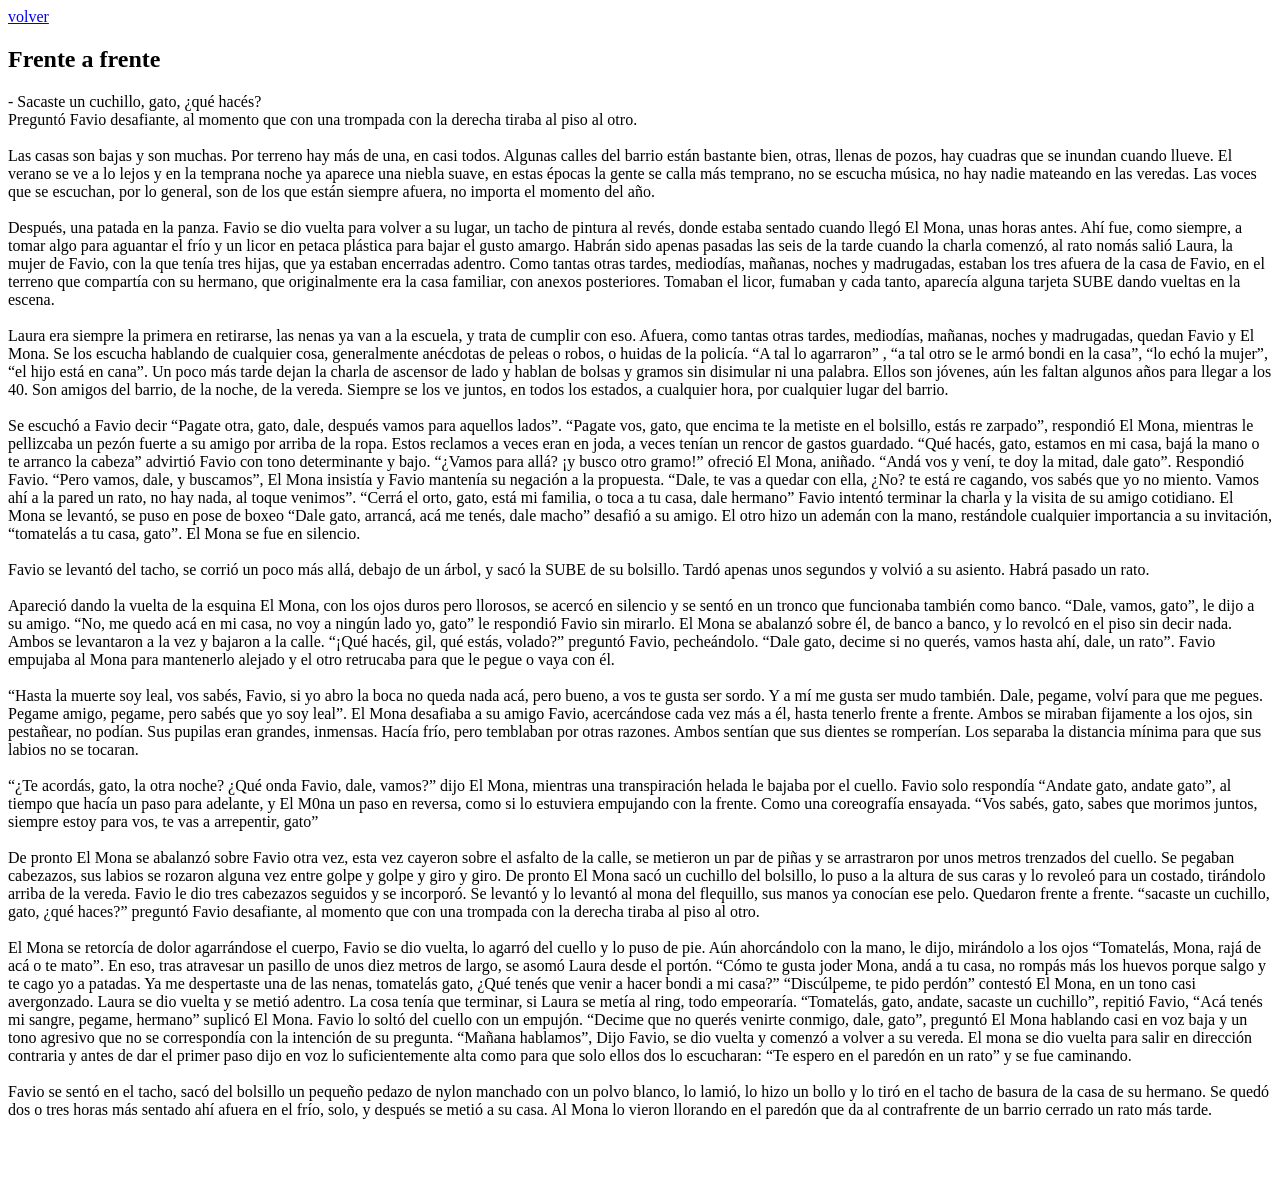
==== cuentos.html @ f899a23b "frente a frente" ====
<!DOCTYPE html>
<html lang="en">

<head>
    <meta charset="UTF-8">
    <meta name="viewport" content="width=device-width, initial-scale=1.0">
    <link rel="stylesheet" href="style/cuentos.css">
    <title>d/m | cuentos </title>
</head>

<body>
        <a href="/index.html">volver</a>

    <main>

        <section class="entry" id="entry-1">
                        <h1>Frente a frente</h1>
            <p>
                - Sacaste un cuchillo, gato, ¿qué hacés? <br>

Preguntó Favio desafiante, al momento que con una trompada con la derecha tiraba al piso al otro. <br><br>

Las casas son bajas y son muchas. Por terreno hay más de una, en casi todos. Algunas calles del barrio están bastante bien, otras,
 llenas de pozos, hay cuadras que se inundan cuando llueve. El verano se ve a lo lejos y en la temprana noche ya aparece una niebla suave,
  en estas épocas la gente se calla más temprano, no se escucha música, no hay nadie mateando en las veredas. Las voces que se escuchan, 
  por lo general, son de los que están siempre afuera, no importa el momento del año. <br><br>

Después, una patada en la panza. Favio se dio vuelta para volver a su lugar, un tacho de pintura al revés,
 donde estaba sentado cuando llegó El Mona, unas horas antes. Ahí fue, como siempre, a tomar algo para aguantar
  el frío y un licor en petaca plástica para bajar el gusto amargo. Habrán sido apenas pasadas las seis de la
   tarde cuando la charla comenzó, al rato nomás salió Laura, la mujer de Favio, con la que tenía tres hijas, 
   que ya estaban encerradas adentro. Como tantas otras tardes, mediodías, mañanas, noches y madrugadas,
    estaban los tres afuera de la casa de Favio, en el terreno que compartía con su hermano, 
    que originalmente era la casa familiar, con anexos posteriores. Tomaban el licor, fumaban y 
    cada tanto, aparecía alguna tarjeta SUBE dando vueltas en la escena. <br><br>

Laura era siempre la primera en retirarse, las nenas ya van a la escuela, y trata
 de cumplir con eso. Afuera, como tantas otras tardes, mediodías, mañanas, noches 
 y madrugadas, quedan Favio y El Mona. Se los escucha hablando de cualquier cosa, 
 generalmente anécdotas de peleas o robos, o huidas de la policía. “A tal lo agarraron”
 ,  “a tal otro se le armó bondi en la casa”, “lo echó la mujer”, “el hijo está en cana”. 
 Un poco más tarde dejan la charla de ascensor de lado y hablan de bolsas y gramos sin disimular 
 ni una palabra. Ellos son jóvenes, aún les faltan algunos años para llegar a los 40. 
 Son amigos del barrio, de la noche, de la vereda. Siempre se los ve juntos, en todos los estados, a cualquier hora, 
 por cualquier lugar del barrio. <br><br>

Se escuchó a Favio decir “Pagate otra, gato, dale, después vamos para aquellos lados”. 
“Pagate vos, gato, que encima te la metiste en el bolsillo, estás re zarpado”, respondió 
El Mona, mientras le pellizcaba un pezón fuerte a su amigo por arriba de la ropa. 
Estos reclamos a veces eran en joda, a veces tenían un rencor de gastos guardado.
 “Qué hacés, gato, estamos en mi casa, bajá la mano o te arranco la cabeza” 
 advirtió Favio con tono determinante y bajo. “¿Vamos para allá? ¡y busco otro gramo!”
  ofreció El Mona, aniñado. “Andá vos y vení, te doy la mitad, dale gato”. 
  Respondió Favio. “Pero vamos, dale,  y buscamos”, El Mona insistía y Favio mantenía su negación a la propuesta.
   “Dale, te vas a quedar con ella, ¿No? te está re cagando, vos sabés que yo 
   no miento. Vamos ahí a la pared un rato, no hay nada, al toque venimos”. 
   “Cerrá el orto, gato, está mi familia, o toca a tu casa, dale hermano” 
   Favio intentó terminar la charla y la visita de su amigo  cotidiano. 
   	El Mona se levantó, se puso en pose de boxeo “Dale gato, arrancá, acá me tenés, dale macho” 
    desafió a su amigo. El otro hizo un ademán con la mano, restándole cualquier importancia a su invitación, “tomatelás a tu casa, gato”. 
    El Mona se fue en silencio.<br><br>

Favio se levantó del tacho, se corrió un poco más allá, debajo de un árbol,
 y sacó la SUBE de su bolsillo. Tardó apenas unos segundos y volvió a su asiento. Habrá pasado un rato.<br><br>

 
Apareció dando la vuelta de la esquina El Mona, con los ojos duros pero llorosos,
 se acercó en silencio y se sentó en un tronco que funcionaba también como banco.
  “Dale, vamos, gato”, le dijo a su amigo. “No, me quedo acá en mi casa, no voy a 
  ningún lado yo, gato” le respondió Favio sin mirarlo. El Mona se abalanzó sobre él,
  de banco a banco, y lo revolcó en el piso sin decir nada. Ambos se levantaron a la 
  vez y bajaron a la calle. “¡Qué hacés, gil, qué estás, volado?” preguntó Favio, pecheándolo.
   “Dale gato, decime si no querés, vamos hasta ahí, dale, un rato”.  Favio empujaba
    al Mona para mantenerlo alejado y el otro retrucaba para que le pegue o vaya con él. <br><br>

“Hasta la muerte soy leal, vos sabés, Favio, si yo abro la boca no queda nada acá, 
pero bueno, a vos te gusta ser sordo. Y a mí me gusta ser mudo también. Dale, pegame, 
volví para que me pegues. Pegame amigo, pegame, pero sabés que yo soy leal”. El Mona 
desafiaba a su amigo Favio, acercándose cada vez más a él, hasta tenerlo frente a frente.
Ambos se miraban fijamente  a los ojos, sin pestañear, no podían. Sus pupilas eran grandes, 
inmensas. Hacía frío, pero temblaban por otras razones. Ambos sentían que sus dientes se romperían.
 Los  separaba la distancia mínima para que sus labios no se tocaran. <br><br>




“¿Te acordás, gato, la otra noche? ¿Qué onda Favio, dale, vamos?” dijo El Mona,
 mientras una transpiración helada le bajaba por el cuello. Favio solo respondía “Andate gato,
  andate gato”, al tiempo que hacía un paso para adelante, y El M0na un paso en reversa, como 
  si lo estuviera empujando con la frente. Como una coreografía ensayada. 
 “Vos sabés, gato, sabes que morimos juntos, siempre estoy para vos, te vas a arrepentir, gato” <br><br>
 
De pronto El Mona se abalanzó sobre Favio otra vez, esta vez cayeron sobre el asfalto de la calle,
 se metieron un par de piñas y se arrastraron por unos metros trenzados del cuello. Se pegaban cabezazos, 
 sus labios se rozaron alguna vez entre golpe y golpe y giro y giro. De pronto El Mona sacó
  un cuchillo del bolsillo, lo puso a la altura de sus caras y lo revoleó para un costado,
   tirándolo arriba de la vereda. Favio le dio tres cabezazos seguidos y se incorporó.
    Se levantó y lo levantó al mona del flequillo, sus manos ya conocían ese pelo.
    Quedaron frente a frente. “sacaste un cuchillo, gato, ¿qué haces?” preguntó Favio desafiante,
     al momento que con una trompada con la derecha tiraba al piso al otro.<br><br>


El Mona se retorcía de dolor agarrándose el cuerpo, Favio se dio vuelta,
 lo agarró del cuello y lo puso de pie. Aún ahorcándolo con la mano, le dijo,
 mirándolo a los ojos “Tomatelás, Mona, rajá de acá o te mato”.  En eso, tras
  atravesar un pasillo de unos diez metros de largo, se asomó Laura desde el portón.
   “Cómo te gusta joder Mona, andá a tu casa, no rompás más los huevos porque salgo y 
   te cago yo a patadas. Ya me despertaste una de las nenas, tomatelás gato, ¿Qué tenés 
   que venir a hacer bondi a mi casa?” “Discúlpeme, te pido perdón” contestó El Mona,
    en un tono casi avergonzado. Laura se dio vuelta y se metió adentro. La cosa tenía
     que terminar, si Laura se metía al ring, todo empeoraría. “Tomatelás, gato, andate,
      sacaste un cuchillo”, repitió Favio, “Acá tenés mi sangre, pegame, hermano” suplicó El Mona. 
      Favio lo soltó del cuello con un empujón. “Decime que no querés venirte conmigo, dale, gato”,
       preguntó El Mona hablando casi en voz baja y un tono agresivo que no se correspondía con la 
       intención de su pregunta. “Mañana hablamos”, Dijo Favio, se dio vuelta y comenzó a volver a 
       su vereda. El mona se dio vuelta para salir en dirección contraria y antes de dar el primer
        paso dijo en voz lo suficientemente alta como para que solo ellos dos lo escucharan:
         “Te espero en el paredón en un rato” y se fue caminando.<br><br>

Favio se sentó en el tacho, sacó del bolsillo un pequeño pedazo de nylon manchado con un polvo blanco,
 lo lamió, lo hizo un bollo y lo tiró en el tacho de basura de la casa de su hermano. 
 Se quedó dos o tres horas más sentado ahí afuera en el frío, solo, y después se metió a su casa.
  Al Mona lo vieron llorando en el paredón que da al contrafrente de un barrio cerrado un rato más tarde.

            </p>
        </section>


<br>
<br>
<br>

   
</body>

</html>
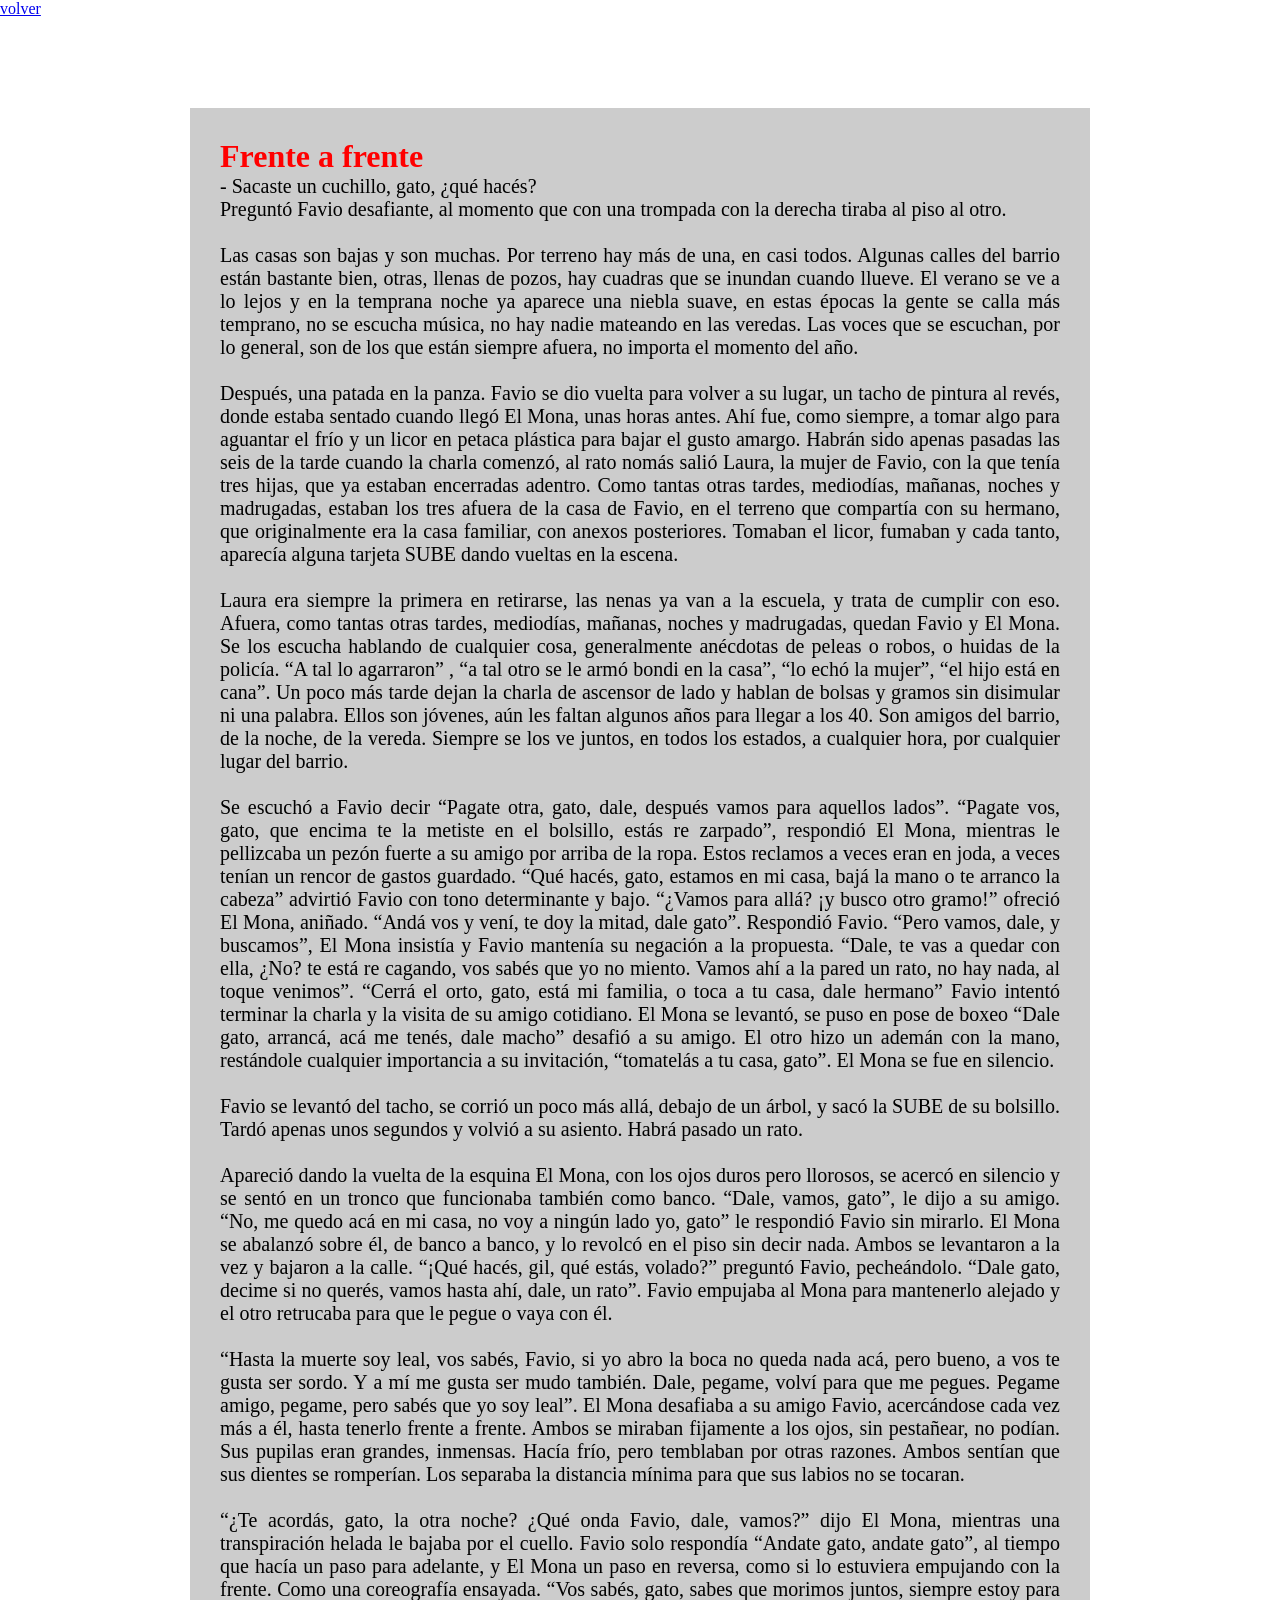
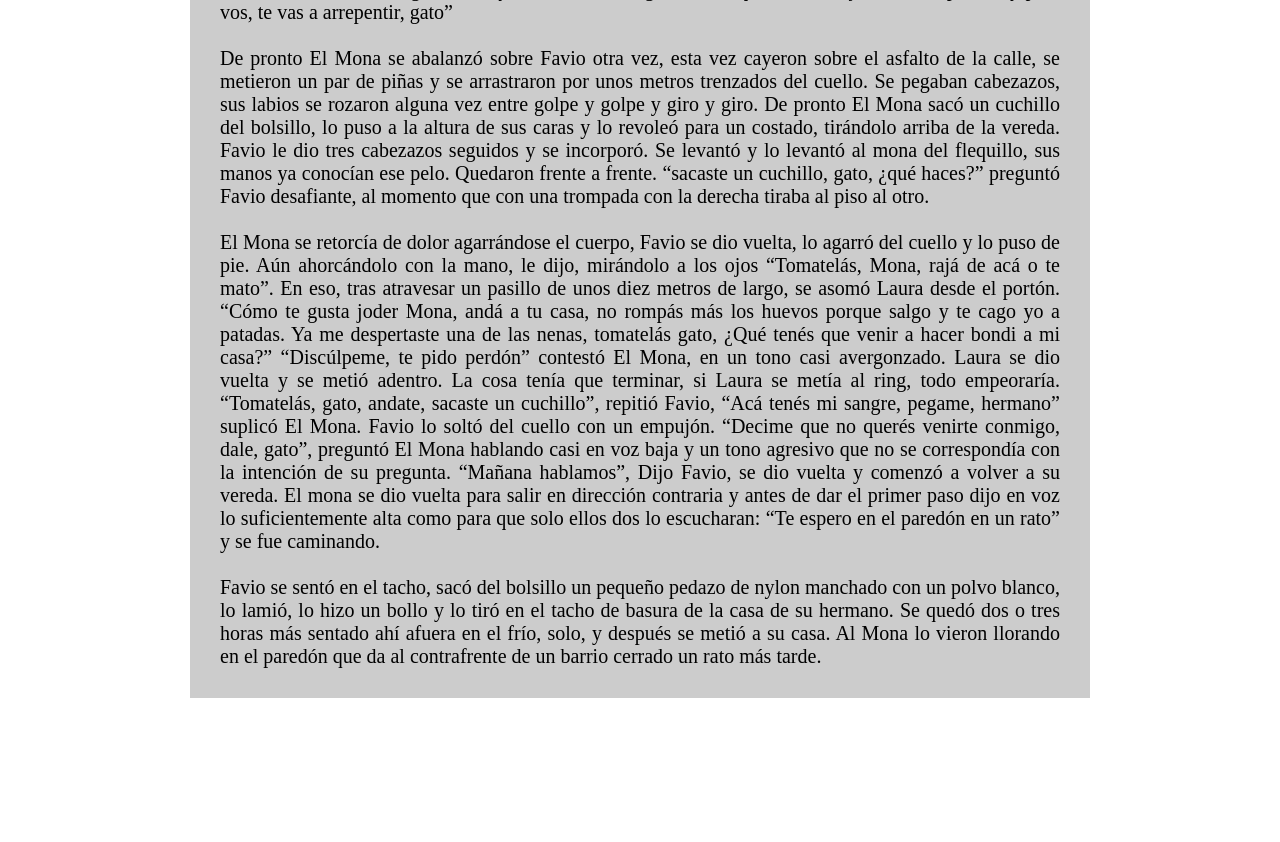
==== commit 7efac15d: "Correcion typo" ====
--- a/cuentos.html
+++ b/cuentos.html
@@ -86,7 +86,7 @@
 
 “¿Te acordás, gato, la otra noche? ¿Qué onda Favio, dale, vamos?” dijo El Mona,
  mientras una transpiración helada le bajaba por el cuello. Favio solo respondía “Andate gato,
-  andate gato”, al tiempo que hacía un paso para adelante, y El M0na un paso en reversa, como 
+  andate gato”, al tiempo que hacía un paso para adelante, y El Mona un paso en reversa, como 
   si lo estuviera empujando con la frente. Como una coreografía ensayada. 
  “Vos sabés, gato, sabes que morimos juntos, siempre estoy para vos, te vas a arrepentir, gato” <br><br>
  
--- a/style/cuentos.css
+++ b/style/cuentos.css
@@ -0,0 +1,26 @@
+@import url('https://fonts.googleapis.com/css2?family=Homemade+Apple&family=Orbitron:wght@400..900&display=swap');
+
+*{
+    padding: 0;
+    margin: 0;
+    box-sizing: border-box;
+}
+
+h1 {
+  font-family: 'Homemade Apple', cursive;
+  font-size: 2em;
+  color: red;
+}
+
+#entry-1{
+    margin: 10vh auto;
+    max-width: 900px;
+    text-align: justify;
+    background-color: #ccc;
+    padding: 30px;
+}
+
+
+#entry-1 p{
+    font-size: 20px;
+}
